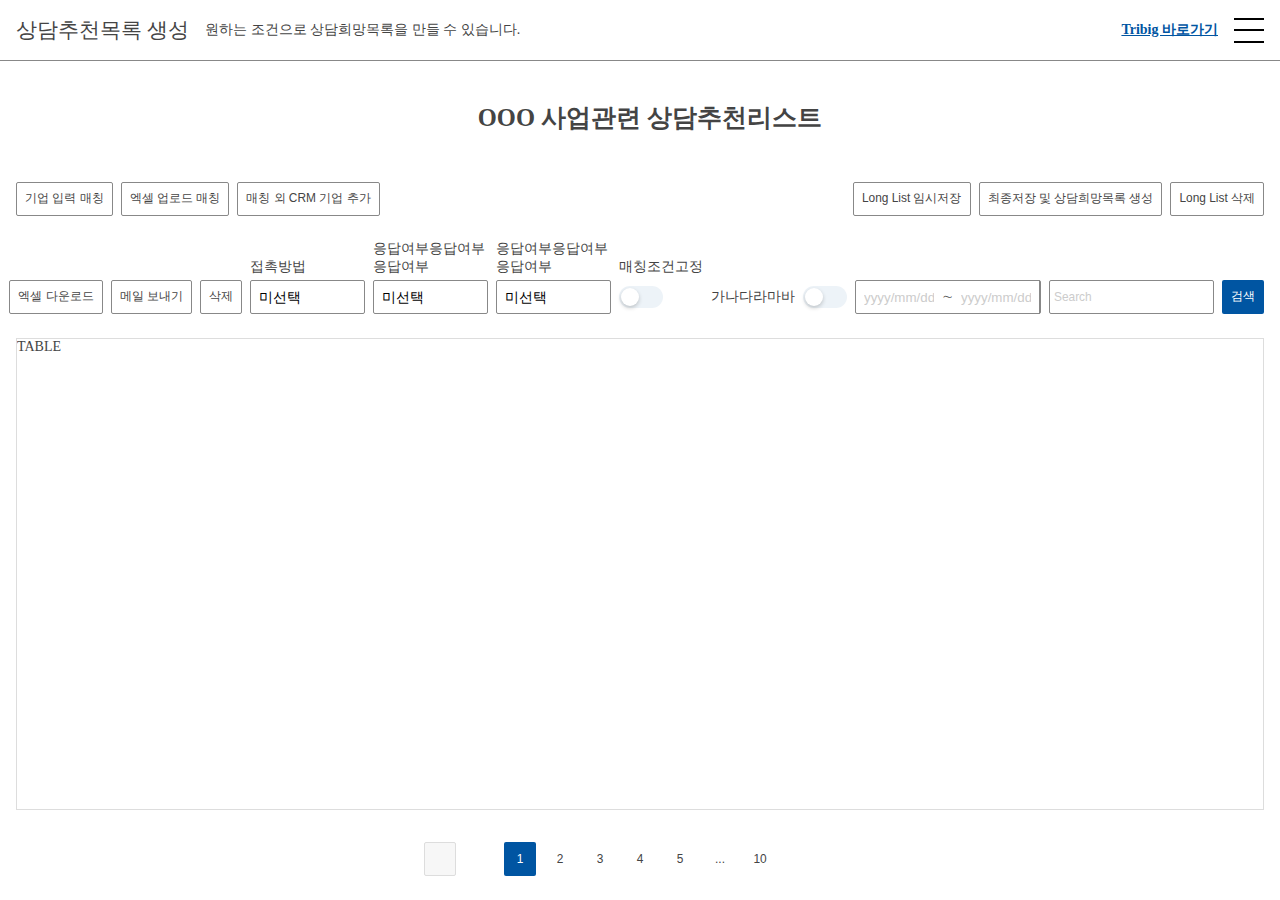
==== src/pages/recommendation.html @ c1751b04 "feat: burger 메뉴 추가" ====
<!DOCTYPE html>
<html lang="ko">

<head>
    <meta charset="UTF-8">
    <meta http-equiv="X-UA-Compatible" content="IE=edge">
    <meta name="viewport" content="width=device-width, initial-scale=1.0">
    <title>recommendation</title>
    <link rel="stylesheet" href="../css/index.css">
    <!-- <link rel="stylesheet" href="../css/button.css">
    <link rel="stylesheet" href="../css/checkbox.css">
    <link rel="stylesheet" href="../css/combobox.css">
    <link rel="stylesheet" href="../css/common.css">
    <link rel="stylesheet" href="../css/date-picker.css">
    <link rel="stylesheet" href="../css/editor.css">
    <link rel="stylesheet" href="../css/floating.css">
    <link rel="stylesheet" href="../css/form.css">
    <link rel="stylesheet" href="../css/inform.css">
    <link rel="stylesheet" href="../css/information.css">
    <link rel="stylesheet" href="../css/input.css">
    <link rel="stylesheet" href="../css/loader-spinner.css">
    <link rel="stylesheet" href="../css/mail.css">
    <link rel="stylesheet" href="../css/modal.css">
    <link rel="stylesheet" href="../css/pagenation.css">
    <link rel="stylesheet" href="../css/select.css">
    <link rel="stylesheet" href="../css/table.css">
    <link rel="stylesheet" href="../css/tag.css">
    <link rel="stylesheet" href="../css/title.css">
    <link rel="stylesheet" href="../css/toogle.css">   -->
</head>

<body>
    <div class="floating-wrap vertical">
        <div class="floating-group vertical">
            <div class="floating">
                <button class="button button--link button--icon button--icon-only">
                    <img src="../img/translate.svg" alt="">
                </button>
            </div>
            <div class="floating">
                <button class="button button--normal button--icon button--icon-only">
                    <img src="../img/translate-02.svg" alt="">
                </button>
            </div>
            <!-- <div class="floating">
                <button class="button button--link">
                    <span class="button__text">Eng</span>
                </button>
            </div>                                       -->
        </div>
        <div class="floating-group vertical">
            <div class="floating">
                <button class="button button--primary button--icon button--icon-only">
                    <img src="../img/chevron-up-w.svg" alt="">
                </button>
            </div>
            <div class="floating">
                <button class="button button--normal button--icon button--icon-only">
                    <img src="../img/chevron-down.svg" alt="">
                </button>
            </div>
        </div>
    </div>
    <div class=" main vertical overflow-y">
        <div class="title horizontal--between">
            <div class="horizontal--start">
                <span class="title__text">상담추천목록 생성</span>
                <span class="title__subtext">원하는 조건으로 상담희망목록을 만들 수 있습니다.</span>    
            </div>        
            <div class="horizontal--start">
                <a href="http://www.kotra.or.kr" class="important">Tribig 바로가기</a>
                <div class="burger-wrap">
                    <!-- burger-menu에 burger-menu--active클래스 추가시 활성화 -->
                    <div class="burger">
                        <span></span>
                        <span></span>
                        <span></span>
                    </div>
                    <div class="burger-menu vertical overflow-y">
                        <ul class="burger-menu__list vertical">
                            <li class="burger-menu__item">
                                <button class="button button--link burger-menu__button">매칭 작업 생성</button>
                            </li>
                            <li class="burger-menu__item">
                                <button class="button button--link burger-menu__button">상담추천목록</button>
                            </li>
                            <li class="burger-menu__item">
                                <button class="button button--link burger-menu__button">상담추천목록관리</button>
                            </li>
                            <li class="burger-menu__item">
                                <button class="button button--link burger-menu__button">상담추천목록관리상담추천목록관리상담추천목록관리</button>
                            </li>                       
                        </ul>
                    </div>
                </div>
            </div>            
        </div>
        <div class="body vertical overflow-y">
            <div class="body-contents">
                <div class="horizontal--center">
                    <span class="body__title">OOO 사업관련 상담추천리스트</span>
                    <button class="button button--link button--icon button--icon-only">
                        <img src="../img/pen.svg" alt="">
                    </button>
                </div>
                <!-- <div class="horizontal--center" style="display: flex;">
                    <input type="text" class="input body__title--edit">
                    <button class="button button--link button--icon button--icon-only">
                        <img src="../img/checkmark.svg" alt="">
                    </button>
                </div>          -->
            </div>
            <div class="body-contents">
                <div class="horizontal--between">
                    <div class="horizontal--start">
                        <button class="button button--normal">기업 입력 매칭</button>
                        <button class="button button--normal">엑셀 업로드 매칭</button>
                        <button class="button button--normal">매칭 외 CRM 기업 추가</button>
                    </div>
                    <div class="horizontal--start">
                        <button class="button button--normal">Long List 임시저장</button>
                        <button class="button button--normal">최종저장 및 상담희망목록 생성</button>
                        <button class="button button--normal">Long List 삭제</button>
                    </div>
                </div>
            </div>
            <div class="body-contents">
                <div class="horizontal--end">
                    <button class="button button--normal">엑셀 다운로드</button>
                    <button class="button button--normal">메일 보내기</button>
                    <button class="button button--normal">삭제</button>
                    <div class="select-wrap vertical">
                        <span class="select__title">접촉방법</span>
                        <select name="미선택" id="미선택" class="">
                            <option value="미선택" selected>미선택</option>
                            <option value="가나다">가나다</option>
                            <option value="가나다라마바">가나다라마바가나다라마바가나다라마바</option>
                        </select>
                    </div>
                    <div class="select-wrap vertical">
                        <span class="select__title">응답여부응답여부응답여부</span>
                        <select name="미선택" id="미선택" class="">
                            <option value="미선택" selected>미선택</option>
                            <option value="가나다">가나다</option>
                            <option value="가나다라마바">가나다라마바</option>
                        </select>
                    </div>
                    <div class="select-wrap vertical">
                        <span class="select__title">응답여부응답여부응답여부</span>
                        <select name="미선택" id="미선택" class="">
                            <option value="미선택" selected>미선택</option>
                            <option value="가나다">가나다</option>
                            <option value="가나다라마바">가나다라마바</option>
                        </select>
                    </div>
                    <div class="toogle-wrap vertical">
                        <span class="toogle-title">매칭조건고정</span>
                        <div class="toogle">
                            <input type="checkbox" id="toogleBtn-02">
                            <label for="toogleBtn-02" class="toogle-switch"></label>
                        </div>
                    </div>
                    <div class="toogle-wrap horizontal--start">
                        <span class="toogle-title">가나다라마바</span>
                        <div class="toogle">
                            <input type="checkbox" id="toogleBtn">
                            <label for="toogleBtn" class="toogle-switch"></label>
                        </div>
                    </div>
                    <div class="date-picker-wrap">
                        <div class="date-picker-selector horizontal--start">
                            <input type="text" class="date-picker-selector__input" placeholder="yyyy/mm/dd" autocomplete="off">
                            <div class="date-picker-selector__separator">
                                <span>&sim;</span>
                            </div>
                            <input type="text" class="date-picker-selector__input" placeholder="yyyy/mm/dd" autocomplete="off">
                            <button class="button button--link button--icon button--icon-only date-picker-selector__button">
                                <img src="../img/calendar.svg" alt="">
                            </button>
                        </div>
                    </div>
                    <input type="text" placeholder="Search" class="input text-input__search" style="flex-grow: 1;">
                    <button class="button button--normal button--primary">검색</button>
                </div>
            </div>
            <div class="body-contents vertical overflow-y h-100">
                <!-- table영역에 스크롤 생성이 필요할 경우 상위 tag에 height 삽입 필수 -->
                <!-- table (ag-grid) 삽입 영역, 테이블이 길어질 경우 자동으로 스크롤 생성 -->
                <div class="table-container vertical overflow-y">
                    TABLE
                </div>
            </div>
            <div class="body-contents">
                <div class="pagenation">
                    <div class="horizontal--center">
                        <!-- button 태그에 button--selected 클래스 추가시 활성화 상태 -->
                        <button class="button button--link button--icon button--icon-only" disabled>
                            <img src="../img/chevron-double-left-medium.svg" alt="">
                        </button>
                        <button class="button button--link button--icon button--icon-only">
                            <img src="../img/chevron-left-medium.svg" alt="">
                        </button>
                        <button class="button button--link button--selected">1</button>
                        <button class="button button--link">2</button>
                        <button class="button button--link">3</button>
                        <button class="button button--link">4</button>
                        <button class="button button--link">5</button>
                        <button class="button button--link">...</button>
                        <button class="button button--link">10</button>
                        <button class="button button--link button--icon button--icon-only">
                            <img src="../img/chevron-right-medium.svg" alt="">
                        </button>
                        <button class="button button--link button--icon button--icon-only">
                            <img src="../img/chevron-double-right-medium.svg" alt="">
                        </button>
                    </div>
                </div>
            </div>
        </div>
    </div>
</body>

</html>
---- src/css/index.css ----
@charset "UTF-8";
@-webkit-keyframes fade {
  from {
    opacity: 1;
  }
  to {
    opacity: 0;
  }
}
@keyframes fade {
  from {
    opacity: 1;
  }
  to {
    opacity: 0;
  }
}

html, body, main, div, span, ul, li, form, label, input, button, img, a {
  margin: 0;
  padding: 0;
  -webkit-box-sizing: border-box;
          box-sizing: border-box;
  color: #444;
}

ul, li, ol {
  list-style: none;
}

a {
  text-decoration: underline;
}

a:link {
  color: #333;
}

a:visited {
  color: #888;
}

a:hover {
  color: #0055a2;
}

a:active {
  color: #0055a2;
  font-weight: 600;
}

html {
  font-size: 14px;
}

html, body {
  height: 100%;
  overflow-y: hidden;
}

body {
  position: relative;
}

.main {
  width: 1280px;
  height: 100%;
  margin: 0 auto;
  overflow-y: hidden;
}

span {
  display: block;
}

svg {
  width: 100%;
}

.body {
  padding: 16px;
  height: 100%;
}

.body-contents + .body-contents {
  margin-top: 24px;
}

.body-contents .body-contents__item + .body-contents__item {
  margin-top: 24px;
}

.horizontal--start {
  display: -webkit-box;
  display: -ms-flexbox;
  display: flex;
  -webkit-box-pack: start;
      -ms-flex-pack: start;
          justify-content: flex-start;
  -webkit-box-align: center;
      -ms-flex-align: center;
          align-items: center;
}

.horizontal--start > * {
  margin-right: 8px;
}

.horizontal--start > *:nth-last-child(1) {
  margin-right: 0;
}

.horizontal--between {
  display: -webkit-box;
  display: -ms-flexbox;
  display: flex;
  -webkit-box-pack: justify;
      -ms-flex-pack: justify;
          justify-content: space-between;
  -webkit-box-align: center;
      -ms-flex-align: center;
          align-items: center;
}

.horizontal--between > * {
  margin-right: 8px;
}

.horizontal--between > *:nth-last-child(1) {
  margin-right: 0;
}

.horizontal--end {
  display: -webkit-box;
  display: -ms-flexbox;
  display: flex;
  -webkit-box-pack: end;
      -ms-flex-pack: end;
          justify-content: flex-end;
  -webkit-box-align: end;
      -ms-flex-align: end;
          align-items: flex-end;
}

.horizontal--end > * {
  margin-right: 8px;
}

.horizontal--end > *:nth-last-child(1) {
  margin-right: 0;
}

.horizontal--center {
  display: -webkit-box;
  display: -ms-flexbox;
  display: flex;
  -webkit-box-pack: center;
      -ms-flex-pack: center;
          justify-content: center;
  -webkit-box-align: center;
      -ms-flex-align: center;
          align-items: center;
}

.horizontal--center > * {
  margin-right: 8px;
}

.horizontal--center > *:nth-last-child(1) {
  margin-right: 0;
}

.vertical {
  display: -webkit-box;
  display: -ms-flexbox;
  display: flex;
  -webkit-box-orient: vertical;
  -webkit-box-direction: normal;
      -ms-flex-direction: column;
          flex-direction: column;
}

.overflow-y {
  overflow-y: hidden;
}

.w-100 {
  width: 100% !important;
}

.w-75 {
  width: 75% !important;
  margin: 0 auto;
}

.w-50 {
  width: 50% !important;
}

.w-25 {
  width: 25% !important;
}

.w-100px {
  width: 100px !important;
}

.h-100 {
  height: 100%;
}

.esencial::before {
  content: '';
  display: block;
  position: absolute;
  top: 4px;
  left: -4px;
  width: 4px;
  height: 4px;
  border-radius: 2px;
  background-color: #eb2f2f;
}

.important {
  color: #0055a2 !important;
  font-weight: 600;
}

@keyframes fade {
  from {
    opacity: 1;
  }
  to {
    opacity: 0;
  }
}

.burger-wrap {
  position: relative;
  padding-left: 8px;
}

.burger {
  width: 30px;
  height: 25px;
  display: -webkit-box;
  display: -ms-flexbox;
  display: flex;
  -webkit-box-orient: vertical;
  -webkit-box-direction: normal;
      -ms-flex-direction: column;
          flex-direction: column;
  -webkit-box-pack: justify;
      -ms-flex-pack: justify;
          justify-content: space-between;
  -webkit-box-align: center;
      -ms-flex-align: center;
          align-items: center;
  cursor: pointer;
}

.burger span {
  width: 100%;
  height: 2px;
  background-color: #000000;
  -webkit-transition: 0.3s;
  transition: 0.3s;
}

.burger:hover {
  opacity: 0.5;
}

.burger-menu {
  position: absolute;
  top: 30px;
  right: 15px;
  width: 150px;
  border: 1px solid #888888;
  background-color: #ffffff;
  border-radius: 2px;
  display: none;
  z-index: 9;
  overflow-y: auto;
  max-height: 200px;
}

.burger-menu.burger-menu--active {
  display: block;
}

.burger-menu__button {
  width: 100%;
  text-align: left;
  overflow-x: hidden;
  text-overflow: ellipsis;
}

.burger-menu__button:hover {
  background-color: rgba(239, 239, 239, 0.5);
  font-weight: 600;
}

.burger-menu__button:active {
  color: #0055a2;
}

@keyframes fade {
  from {
    opacity: 1;
  }
  to {
    opacity: 0;
  }
}

.button {
  border-radius: 2px;
  cursor: pointer;
  -webkit-transition: 0.3s;
  transition: 0.3s;
  padding: 8px;
  font-size: 0.85rem;
  font-weight: normal;
  height: 34px;
  white-space: nowrap;
}

.button--normal {
  background-color: #ffffff;
  border: 1px solid #888888;
}

.button--normal:hover {
  background-color: rgba(239, 239, 239, 0.7);
}

.button--normal:active {
  background-color: #ffffff;
}

.button--primary {
  background-color: #0055a2;
  border: 1px solid transparent;
  color: #fff;
}

.button--primary:hover {
  background-color: rgba(0, 85, 162, 0.8);
}

.button--primary:active {
  background-color: #0055a2;
}

.button--link {
  border: none;
  background-color: transparent;
}

.button--link:hover img {
  opacity: 0.7;
}

.button--link:active img {
  opacity: 0.5;
}

.button__text {
  font-size: 1rem;
  font-weight: normal;
}

.button--icon .button__text {
  padding-right: 8px;
}

.button--icon {
  padding: 0;
  display: -webkit-box;
  display: -ms-flexbox;
  display: flex;
  -webkit-box-pack: center;
      -ms-flex-pack: center;
          justify-content: center;
  -webkit-box-align: center;
      -ms-flex-align: center;
          align-items: center;
}

.button--icon img {
  vertical-align: middle;
}

.button--icon.button--lg {
  padding: 8px;
  height: auto;
}

.button--icon-only img {
  width: 75%;
}

button:disabled {
  background-color: rgba(239, 239, 239, 0.5);
  border: 1px solid #dddddd;
}

button:disabled:disabled, button:disabled:disabled:hover, button:disabled:disabled:focus {
  background-color: rgba(239, 239, 239, 0.5);
  cursor: not-allowed;
}

button:disabled:disabled img, button:disabled:disabled:hover img, button:disabled:disabled:focus img {
  opacity: 0.2;
}

button:disabled .select-selector__title {
  color: #ccc;
}

button:disabled img {
  opacity: 0.2;
}

@keyframes fade {
  from {
    opacity: 1;
  }
  to {
    opacity: 0;
  }
}

.checkbox {
  width: 100%;
}

.checkbox label {
  cursor: pointer;
  -webkit-box-flex: 1;
      -ms-flex-positive: 1;
          flex-grow: 1;
  overflow-x: hidden;
  text-overflow: ellipsis;
  white-space: nowrap;
}

.checkbox input[type=checkbox]:checked + label {
  color: #0055a2;
  font-weight: 600;
}

@keyframes fade {
  from {
    opacity: 1;
  }
  to {
    opacity: 0;
  }
}

.combo-wrap {
  min-width: -webkit-fit-content;
  min-width: -moz-fit-content;
  min-width: fit-content;
  overflow-y: visible;
  width: 100%;
}

.combo {
  position: relative;
  min-width: -webkit-fit-content;
  min-width: -moz-fit-content;
  min-width: fit-content;
  width: 100%;
}

.combo__text {
  padding-bottom: 4px;
  font-size: 1rem;
  font-weight: normal;
  min-width: -webkit-fit-content;
  min-width: -moz-fit-content;
  min-width: fit-content;
}

.combo-container {
  display: none;
  overflow-y: auto;
  z-index: 1000;
  position: absolute;
  height: 200px;
  background-color: #ffffff;
  border: 1px solid #dddddd;
  -webkit-box-shadow: 0 2px 4px 0 rgba(0, 0, 0, 0.1);
          box-shadow: 0 2px 4px 0 rgba(0, 0, 0, 0.1);
}

.combo-container.combo-container--active {
  display: block;
}

.combo-container__item {
  padding: 8px;
  font-size: 0.85rem;
  font-weight: normal;
  width: 100%;
  overflow: hidden;
  text-overflow: ellipsis;
  white-space: nowrap;
  cursor: pointer;
}

.combo-container__item:hover {
  background-color: rgba(239, 239, 239, 0.5);
}

.combo-container__item:active {
  color: #0055a2;
}

.combo-container__item.combo-container__item--selected {
  color: #0055a2;
  font-weight: 500;
}

.combo-wrap--disabled {
  opacity: 0.5;
}

@keyframes fade {
  from {
    opacity: 1;
  }
  to {
    opacity: 0;
  }
}

.date-picker-selector {
  border: 1px solid #888888;
  border-radius: 2px;
  height: 34px;
  padding-left: 8px;
}

.date-picker-selector__input {
  border: none;
  height: 32px;
  width: 70px;
}

.date-picker-selector__button {
  border-left: 1px solid #888888;
  border-radius: 0;
}

@keyframes fade {
  from {
    opacity: 1;
  }
  to {
    opacity: 0;
  }
}

.editor {
  -webkit-box-flex: 1;
      -ms-flex-positive: 1;
          flex-grow: 1;
  height: 100%;
  border: 1px solid #dddddd;
}

@keyframes fade {
  from {
    opacity: 1;
  }
  to {
    opacity: 0;
  }
}

.floating-wrap {
  position: fixed;
  top: 50%;
  left: 50%;
  -webkit-transform: translate(656px, -50%);
          transform: translate(656px, -50%);
  -webkit-box-align: center;
      -ms-flex-align: center;
          align-items: center;
  z-index: 99;
}

.floating-wrap button {
  -webkit-box-shadow: 0 2px 4px 0 rgba(0, 0, 0, 0.2);
          box-shadow: 0 2px 4px 0 rgba(0, 0, 0, 0.2);
}

.floating-group {
  -webkit-box-align: center;
      -ms-flex-align: center;
          align-items: center;
}

.floating-group + .floating-group {
  padding-top: 16px;
}

.floating + .floating {
  margin-top: 4px;
}

@keyframes fade {
  from {
    opacity: 1;
  }
  to {
    opacity: 0;
  }
}

form .form__item {
  margin-bottom: 24px;
  position: relative;
}

form:nth-last-child(1) {
  margin-bottom: 0;
}

form.vertical > * {
  margin-bottom: 24px;
}

form.vertical > *:nth-last-child(1) {
  margin-bottom: 0;
}

@keyframes fade {
  from {
    opacity: 1;
  }
  to {
    opacity: 0;
  }
}

.inform {
  background-color: #edf3f8;
  padding: 36px;
}

.inform > * {
  margin-bottom: 24px;
}

.inform > *:nth-last-child(1) {
  margin: 0;
}

.inform__text {
  font-size: 1.25rem;
  font-weight: normal;
  padding: 4px;
  text-align: center;
}

.inform__list {
  display: block;
  margin: 0 auto;
}

.inform__item {
  font-size: 1rem;
  font-weight: normal;
  padding: 4px;
  padding-left: 16px;
  position: relative;
}

.inform__item::before {
  content: '';
  display: block;
  background-color: rgba(0, 0, 0, 0.8);
  width: 4px;
  height: 4px;
  border-radius: 2px;
  position: absolute;
  top: 50%;
  left: 0;
  -webkit-transform: translateY(-4px);
          transform: translateY(-4px);
}

@keyframes fade {
  from {
    opacity: 1;
  }
  to {
    opacity: 0;
  }
}

.information-title {
  padding: 16px;
  margin-bottom: 8px;
  border: 1px solid #dddddd;
  height: 50px !important;
  width: 100%;
}

.information-title__text {
  font-size: 1rem;
  font-weight: normal;
}

.information-title__button {
  display: none;
}

.information-title__button.information-title__button--active {
  display: block;
}

.information-container {
  display: none;
}

.information-container.information-container--open {
  display: block;
}

.information-container thead th {
  width: -webkit-fit-content;
  width: -moz-fit-content;
  width: fit-content;
}

.information-container-menu {
  margin-bottom: 8px;
}

.information-container-menu span {
  font-size: 0.85rem;
  font-weight: normal;
}

@keyframes fade {
  from {
    opacity: 1;
  }
  to {
    opacity: 0;
  }
}

.input-wrap {
  width: 100%;
  margin-right: 36px;
}

.input-wrap::nth-last-of-type(1) {
  margin-right: 0;
}

.text-input__label {
  margin-right: 16px;
  font-size: 0.85rem;
  font-weight: normal;
  min-width: -webkit-fit-content;
  min-width: -moz-fit-content;
  min-width: fit-content;
}

.text-input__title {
  margin-right: 8px;
  font-size: 1rem;
  font-weight: normal;
  min-width: -webkit-fit-content;
  min-width: -moz-fit-content;
  min-width: fit-content;
  white-space: nowrap;
}

.input {
  padding: 4px;
  font-size: 0.85rem;
  font-weight: normal;
  border: 1px solid #888888;
  border-radius: 2px;
  height: 34px;
}

.input:hover {
  border: 1px solid #555555;
}

.input:focus {
  outline: 1px solid #dddddd;
}

.search-container {
  position: relative;
}

.text-input__clear-button {
  bottom: 0;
  right: 32px;
  margin: 0;
}

.text-input_search {
  margin-right: 0;
}

.text-input__search-icon {
  position: absolute;
  bottom: 0;
  right: 0;
}

.text-input__search-icon img {
  width: 75%;
}

.text-input__search-button {
  position: absolute;
  bottom: 0;
  right: 0;
  border-left: 1px solid #888888;
  margin: 0;
}

input[type=tel],
input[type=number],
input[type=email] {
  -webkit-box-flex: 1;
      -ms-flex-positive: 1;
          flex-grow: 1;
}

.modal input[type=text] {
  -webkit-box-flex: 1;
      -ms-flex-positive: 1;
          flex-grow: 1;
}

input[type=radio] {
  width: auto;
}

input[type=file] {
  background: transparent;
  display: none;
}

input::-webkit-input-placeholder {
  color: #ccc;
}

input:-ms-input-placeholder {
  color: #ccc;
}

input::-ms-input-placeholder {
  color: #ccc;
}

input::placeholder {
  color: #ccc;
}

input:disabled {
  background-color: rgba(239, 239, 239, 0.5);
  border: 1px solid #dddddd;
}

input:disabled:disabled, input:disabled:disabled:hover, input:disabled:disabled:focus {
  border: 1px solid #dddddd;
  background-color: rgba(239, 239, 239, 0.5);
  cursor: not-allowed;
}

input:disabled + .text-input__search-icon,
input:disabled + .text-input__search-button {
  opacity: 0.2;
}

input:-moz-read-only {
  background: rgba(0, 0, 0, 0.025);
}

input:read-only {
  background: rgba(0, 0, 0, 0.025);
}

.attachment {
  border: none;
}

.attachment__text {
  margin-bottom: 4px;
  font-size: 1rem;
  font-weight: normal;
}

.attachment-container {
  width: 100%;
  padding: 16px;
  border: 1px solid #888888;
  border-radius: 2px;
}

.attachment-alert {
  margin-top: 4px;
}

.attachment-alert__icon {
  width: 20px;
}

.attachment-alert__icon img {
  width: 100%;
}

.attachment-alert__text {
  color: #eb2f2f;
  font-size: 0.85rem;
  font-weight: normal;
}

.attechment-file {
  -webkit-box-flex: 1;
      -ms-flex-positive: 1;
          flex-grow: 1;
}

.horizontal--input input {
  width: 100%;
}

@keyframes fade {
  from {
    opacity: 1;
  }
  to {
    opacity: 0;
  }
}

.loader-spinner-wrap {
  background-color: rgba(255, 255, 255, 0.4);
  width: 100%;
  height: 100%;
  position: absolute;
  top: 0;
  left: 0;
  z-index: 9999;
}

.loader-spinner {
  width: 80px;
  height: 80px;
  position: absolute;
  top: 50%;
  left: 50%;
  -webkit-transform: translate(-50%, -50%);
          transform: translate(-50%, -50%);
}

.loader-spinner__spoke {
  display: block;
  position: absolute;
  width: 6px;
  height: 18px;
  background: #888888;
  border-radius: 3px;
  -webkit-transform-origin: left top;
          transform-origin: left top;
  opacity: 0;
  -webkit-animation: fade 0.9s linear infinite;
          animation: fade 0.9s linear infinite;
}

.loader-spinner__spoke:nth-child(1) {
  -webkit-transform: rotate(0deg) translate(-50%, 100%);
          transform: rotate(0deg) translate(-50%, 100%);
}

.loader-spinner__spoke:nth-child(2) {
  -webkit-transform: rotate(30deg) translate(-50%, 100%);
          transform: rotate(30deg) translate(-50%, 100%);
}

.loader-spinner__spoke:nth-child(3) {
  -webkit-transform: rotate(60deg) translate(-50%, 100%);
          transform: rotate(60deg) translate(-50%, 100%);
}

.loader-spinner__spoke:nth-child(4) {
  -webkit-transform: rotate(90deg) translate(-50%, 100%);
          transform: rotate(90deg) translate(-50%, 100%);
}

.loader-spinner__spoke:nth-child(5) {
  -webkit-transform: rotate(120deg) translate(-50%, 100%);
          transform: rotate(120deg) translate(-50%, 100%);
}

.loader-spinner__spoke:nth-child(6) {
  -webkit-transform: rotate(150deg) translate(-50%, 100%);
          transform: rotate(150deg) translate(-50%, 100%);
}

.loader-spinner__spoke:nth-child(7) {
  -webkit-transform: rotate(180deg) translate(-50%, 100%);
          transform: rotate(180deg) translate(-50%, 100%);
}

.loader-spinner__spoke:nth-child(8) {
  -webkit-transform: rotate(210deg) translate(-50%, 100%);
          transform: rotate(210deg) translate(-50%, 100%);
}

.loader-spinner__spoke:nth-child(9) {
  -webkit-transform: rotate(240deg) translate(-50%, 100%);
          transform: rotate(240deg) translate(-50%, 100%);
}

.loader-spinner__spoke:nth-child(10) {
  -webkit-transform: rotate(270deg) translate(-50%, 100%);
          transform: rotate(270deg) translate(-50%, 100%);
}

.loader-spinner__spoke:nth-child(11) {
  -webkit-transform: rotate(300deg) translate(-50%, 100%);
          transform: rotate(300deg) translate(-50%, 100%);
}

.loader-spinner__spoke:nth-child(12) {
  -webkit-transform: rotate(330deg) translate(-50%, 100%);
          transform: rotate(330deg) translate(-50%, 100%);
}

.loader-spinner__spoke:nth-child(2) {
  -webkit-animation-delay: 0.04s;
          animation-delay: 0.04s;
}

.loader-spinner__spoke:nth-child(3) {
  -webkit-animation-delay: 0.12s;
          animation-delay: 0.12s;
}

.loader-spinner__spoke:nth-child(4) {
  -webkit-animation-delay: 0.20s;
          animation-delay: 0.20s;
}

.loader-spinner__spoke:nth-child(5) {
  -webkit-animation-delay: 0.28s;
          animation-delay: 0.28s;
}

.loader-spinner__spoke:nth-child(6) {
  -webkit-animation-delay: 0.36s;
          animation-delay: 0.36s;
}

.loader-spinner__spoke:nth-child(7) {
  -webkit-animation-delay: 0.44s;
          animation-delay: 0.44s;
}

.loader-spinner__spoke:nth-child(8) {
  -webkit-animation-delay: 0.52s;
          animation-delay: 0.52s;
}

.loader-spinner__spoke:nth-child(9) {
  -webkit-animation-delay: 0.60s;
          animation-delay: 0.60s;
}

.loader-spinner__spoke:nth-child(10) {
  -webkit-animation-delay: 0.68s;
          animation-delay: 0.68s;
}

.loader-spinner__spoke:nth-child(11) {
  -webkit-animation-delay: 0.76s;
          animation-delay: 0.76s;
}

.loader-spinner__spoke:nth-child(12) {
  -webkit-animation-delay: 0.82s;
          animation-delay: 0.82s;
}

@keyframes fade {
  from {
    opacity: 1;
  }
  to {
    opacity: 0;
  }
}

.modal-container {
  width: 100%;
  height: 100%;
  background-color: rgba(0, 0, 0, 0.5);
  top: 0;
  left: 0;
  z-index: 999;
  display: none;
  position: fixed;
}

.modal-container.modal-container--active {
  display: block;
}

.modal {
  height: -webkit-fit-content;
  height: -moz-fit-content;
  height: fit-content;
  position: absolute;
  top: 50%;
  left: 50%;
  -webkit-transform: translate(-50%, -50%);
          transform: translate(-50%, -50%);
  background-color: #fff;
}

.modal--sm {
  width: 540px;
}

.modal--sm .modal-body {
  padding: 36px;
  height: auto;
}

.modal--sm .modal-body > * {
  margin-bottom: 24px;
}

.modal--lg {
  width: 1080px;
}

.modal--lg .modal-body {
  padding: 24px;
}

.modal--lg .modal-body > * {
  margin-bottom: 24px;
}

.modal--xl {
  width: 1200px;
}

.modal--xl .modal-body {
  padding: 24px;
}

.modal--xl .modal-body > * {
  margin-bottom: 24px;
}

.modal-head {
  width: 100%;
  border-bottom: 1px solid #dddddd;
  -webkit-box-align: center;
      -ms-flex-align: center;
          align-items: center;
  padding: 8px;
}

.modal-head__title {
  font-size: 1rem;
  font-weight: normal;
}

.modal-body {
  height: 660px;
  overflow-y: auto;
}

.modal-body > *:nth-last-child(1) {
  margin-bottom: 0;
}

.modal-body__title {
  font-size: 1.5rem;
  font-weight: 500;
  font-weight: 500;
}

.modal-body__subtext {
  font-size: 1rem;
  font-weight: normal;
}

.modal-foot {
  background-color: #edf3f8;
  padding: 8px;
}

@media screen and (-ms-high-contrast: active), (-ms-high-contrast: none) {
  .modal-body::after {
    content: '';
    display: block;
    padding-bottom: 24px;
  }
}

@keyframes fade {
  from {
    opacity: 1;
  }
  to {
    opacity: 0;
  }
}

.pagenation {
  width: 100%;
  padding: 8px;
}

.pagenation button {
  width: 32px;
  -webkit-box-pack: center;
      -ms-flex-pack: center;
          justify-content: center;
  -webkit-box-align: center;
      -ms-flex-align: center;
          align-items: center;
}

.pagenation button:hover {
  background-color: rgba(0, 85, 162, 0.1);
}

.pagenation button:hover img {
  opacity: 1;
}

.pagenation button:active {
  background-color: #ffffff;
}

.pagenation button.button--selected {
  background-color: #0055a2;
  color: #fff;
}

@keyframes fade {
  from {
    opacity: 1;
  }
  to {
    opacity: 0;
  }
}

.select-wrap {
  overflow-y: visible;
  width: 115px;
}

.select__title {
  padding-bottom: 4px;
  font-size: 1rem;
  font-weight: normal;
  min-width: -webkit-fit-content;
  min-width: -moz-fit-content;
  min-width: fit-content;
  white-space: nowrap;
}

.horizontal--end .select__title {
  white-space: pre-line;
}

select {
  height: 34px;
  padding: 8px;
  padding-right: 36px;
  font-size: 1rem;
  font-weight: normal;
  border-radius: 2px;
  -webkit-appearance: none;
     -moz-appearance: none;
          appearance: none;
  background: url("../img/chevron-down-medium.svg") no-repeat right 0 center;
  border: 1px solid #888888;
}

select::-ms-expand {
  display: none;
  /* 화살표 없애기 for IE10, 11*/
}

select:disabled {
  background: url("../img/chevron-down-medium.svg") no-repeat right 0 center;
}

/*


.select-selector{
    cursor: pointer;
    border-radius: 2px;
    transition: 0.3s;
    @include padding--xs;
    @include font--sm;
    position: relative;
    &:focus{
        outline: $primary;
    }    
}

.select-container{
    position: absolute;
    bottom: 0;
}

*/
.select__title {
  padding-bottom: 4px;
  font-size: 1rem;
  font-weight: normal;
  min-width: -webkit-fit-content;
  min-width: -moz-fit-content;
  min-width: fit-content;
}

.horizontal--start .select__title {
  padding: 0;
}

.select-selector__button {
  display: -webkit-box;
  display: -ms-flexbox;
  display: flex;
  -webkit-box-pack: justify;
      -ms-flex-pack: justify;
          justify-content: space-between;
  -webkit-box-align: center;
      -ms-flex-align: center;
          align-items: center;
  background-color: transparent;
  border-radius: 2px;
  cursor: pointer;
  -webkit-transition: 0.3s;
  transition: 0.3s;
  padding-left: 8px;
  font-size: 0.85rem;
  font-weight: normal;
  display: flex;
  justify-content: space-between;
  align-items: center;
  min-width: 100%;
}

.select-selector__title {
  padding-right: 8px;
}

.select-container {
  background-color: #ffffff;
  position: absolute;
  top: calc(100% + 2px);
  left: 0;
  border: 1px solid #dddddd;
  min-width: 100%;
  display: none;
  -webkit-box-shadow: 0 2px 4px 0 rgba(0, 0, 0, 0.1);
          box-shadow: 0 2px 4px 0 rgba(0, 0, 0, 0.1);
  z-index: 1;
}

.select-container.select-container--active {
  display: block;
}

.select-container__list {
  min-width: 100%;
  width: -webkit-max-content;
  width: -moz-max-content;
  width: max-content;
}

.select-container__item {
  cursor: pointer;
  width: 100%;
  padding: 8px;
  font-size: 0.85rem;
  font-weight: normal;
}

.select-container__item:hover {
  background-color: rgba(239, 239, 239, 0.5);
}

.select-wrap--disabled {
  opacity: 0.5;
}

.modal-body-contents .vertical .select-wrap {
  margin-right: 36px;
}

.modal-body-contents .vertical .select-wrap:nth-last-child(1) {
  margin-right: 0;
}

@keyframes fade {
  from {
    opacity: 1;
  }
  to {
    opacity: 0;
  }
}

.modal-table {
  height: 100%;
  overflow-y: hidden;
}

.modal-table.modal-table--visible {
  overflow-y: visible;
  position: relative;
}

.table-wrap {
  width: 100%;
  -webkit-box-align: start;
      -ms-flex-align: start;
          align-items: flex-start;
}

.table-top {
  margin-bottom: 8px;
}

.table-top__text {
  font-size: 1rem;
  font-weight: normal;
}

.table-container,
.table-container--vertical {
  height: 100%;
  overflow-y: hidden;
  border: 1px solid #dddddd;
}

.table-head {
  border-bottom: 1px solid #dddddd;
}

.table-head th:nth-of-type(1n),
.table-head th:nth-of-type(2n) {
  width: 445px;
}

.table-head th:nth-of-type(3n) {
  width: 140px;
}

.table-body {
  height: 100%;
  overflow-y: auto;
}

.table-body td:nth-of-type(1n),
.table-body td:nth-of-type(2n) {
  width: 445px;
}

.table-body td:nth-of-type(3n) {
  width: 140px;
}

.table {
  width: 100%;
  border-spacing: 0;
}

th {
  padding: 8px;
  background-color: #edf3f8;
  white-space: nowrap;
  position: relative;
  font-weight: 500;
}

tbody {
  height: 100%;
  overflow-y: auto;
  display: table-row-group;
}

tbody td {
  padding: 8px;
}

tbody > *:nth-child(2n) {
  background-color: rgba(119, 132, 144, 0.03);
}

.table-container th::after {
  content: "";
  display: block;
  position: absolute;
  height: 15px;
  width: 2px;
  background: #dddddd;
  top: 50%;
  right: 0;
  -webkit-transform: translateY(-50%);
          transform: translateY(-50%);
}

.table-container th:nth-last-of-type(1)::after {
  display: none;
}

.table-container td {
  text-align: center;
}

.table-container--vertical th {
  width: 17%;
  text-align: left;
}

.table-container--leftwidth {
  width: 22%;
}

.table-container--rightwidth {
  width: 78%;
}

@keyframes fade {
  from {
    opacity: 1;
  }
  to {
    opacity: 0;
  }
}

.tag {
  width: 100%;
  border: 1px solid #dddddd;
  padding: 8px;
  padding-right: 36px;
  position: relative;
}

.tag-wrap {
  -ms-flex-wrap: wrap;
      flex-wrap: wrap;
}

.tag__button {
  background-color: #edf3f8;
  border: 1px solid transparent;
  display: -webkit-box;
  display: -ms-flexbox;
  display: flex;
  -webkit-box-pack: justify;
      -ms-flex-pack: justify;
          justify-content: space-between;
  -webkit-box-align: center;
      -ms-flex-align: center;
          align-items: center;
  align-items: center;
  margin-top: 8px;
  margin-bottom: 8px;
}

.tag__button:hover {
  background-color: rgba(237, 243, 248, 0.6);
}

.tag__button:active {
  background-color: #edf3f8;
}

.tag__text {
  margin-right: 8px;
  margin-left: 8px;
  font-size: 1rem;
  font-weight: normal;
}

.tag-combo__button {
  position: absolute;
  right: 0;
  bottom: 0;
}

.tag-combo-container {
  background-color: #ffffff;
  position: absolute;
  top: calc(100% + 2px);
  left: 0;
  border: 1px solid #dddddd;
  width: 100%;
  display: none;
  -webkit-box-shadow: 0 2px 4px 0 rgba(0, 0, 0, 0.1);
          box-shadow: 0 2px 4px 0 rgba(0, 0, 0, 0.1);
  z-index: 1;
  overflow-y: auto;
  height: 150px;
}

.tag-combo-container.tag-combo-container--active {
  display: block;
}

.tag-combo-container__list {
  min-width: 100%;
  width: -webkit-max-content;
  width: -moz-max-content;
  width: max-content;
}

.tag-combo-container__item {
  cursor: pointer;
  width: 100%;
  padding: 8px;
  font-size: 0.85rem;
  font-weight: normal;
}

.tag-combo-container__item:hover {
  background-color: rgba(239, 239, 239, 0.5);
}

.tag-combo-container__item:active {
  color: #0055a2;
}

.tag-combo-container__item.tag-combo-container__item--selected {
  color: #0055a2;
  font-weight: 500;
}

@keyframes fade {
  from {
    opacity: 1;
  }
  to {
    opacity: 0;
  }
}

.title {
  margin: 0 auto;
  border-bottom: 1px solid #888888;
  padding: 16px;
  width: 100%;
}

.title__text {
  font-size: 1.5rem;
  font-weight: 500;
  margin-right: 16px;
}

.title__subtext {
  font-size: 1rem;
  font-weight: normal;
}

.body__title {
  text-align: center;
  font-size: 1.75rem;
  font-weight: 600;
  margin: 24px;
  margin-right: 4px;
}

.body__title--edit {
  -webkit-box-flex: 0;
      -ms-flex-positive: 0;
          flex-grow: 0;
  width: 30%;
}

@keyframes fade {
  from {
    opacity: 1;
  }
  to {
    opacity: 0;
  }
}

.toogle {
  position: relative;
}

.toogle input[type=checkbox] {
  position: absolute;
  top: 0;
  left: 0;
  opacity: 0;
}

.toogle .toogle-switch {
  position: relative;
  width: 44px;
  height: 22px;
  border-radius: 11px;
  background-color: #edf3f8;
  display: block;
  -webkit-transition: .3s;
  transition: .3s;
  cursor: pointer;
}

.toogle .toogle-switch::before {
  content: '';
  width: 18px;
  height: 18px;
  border-radius: 10px;
  background-color: #ffffff;
  position: absolute;
  left: 2px;
  top: 2px;
  -webkit-transition: .3s;
  transition: .3s;
  -webkit-box-shadow: 0 2px 4px 0 rgba(0, 0, 0, 0.2);
          box-shadow: 0 2px 4px 0 rgba(0, 0, 0, 0.2);
}

.toogle input[type=checkbox]:checked + .toogle-switch {
  background: #0055a2;
  -webkit-transition: .3s;
  transition: .3s;
}

.toogle input[type=checkbox]:checked + .toogle-switch::before {
  left: 24px;
  -webkit-transition: .3s;
  transition: .3s;
  -webkit-box-shadow: 0 2px 4px 0 rgba(0, 0, 0, 0.7);
          box-shadow: 0 2px 4px 0 rgba(0, 0, 0, 0.7);
}

.toogle-wrap .toogle-title {
  line-height: 34px;
  font-size: 1rem;
  font-weight: normal;
  min-width: -webkit-fit-content;
  min-width: -moz-fit-content;
  min-width: fit-content;
  white-space: nowrap;
}

.toogle-wrap.vertical .toogle-title {
  line-height: normal;
  padding-bottom: 4px;
  font-size: 1rem;
  font-weight: normal;
  min-width: -webkit-fit-content;
  min-width: -moz-fit-content;
  min-width: fit-content;
  white-space: nowrap;
}

.toogle-wrap.vertical .toogle {
  padding: 6px 0;
}
/*# sourceMappingURL=index.css.map */
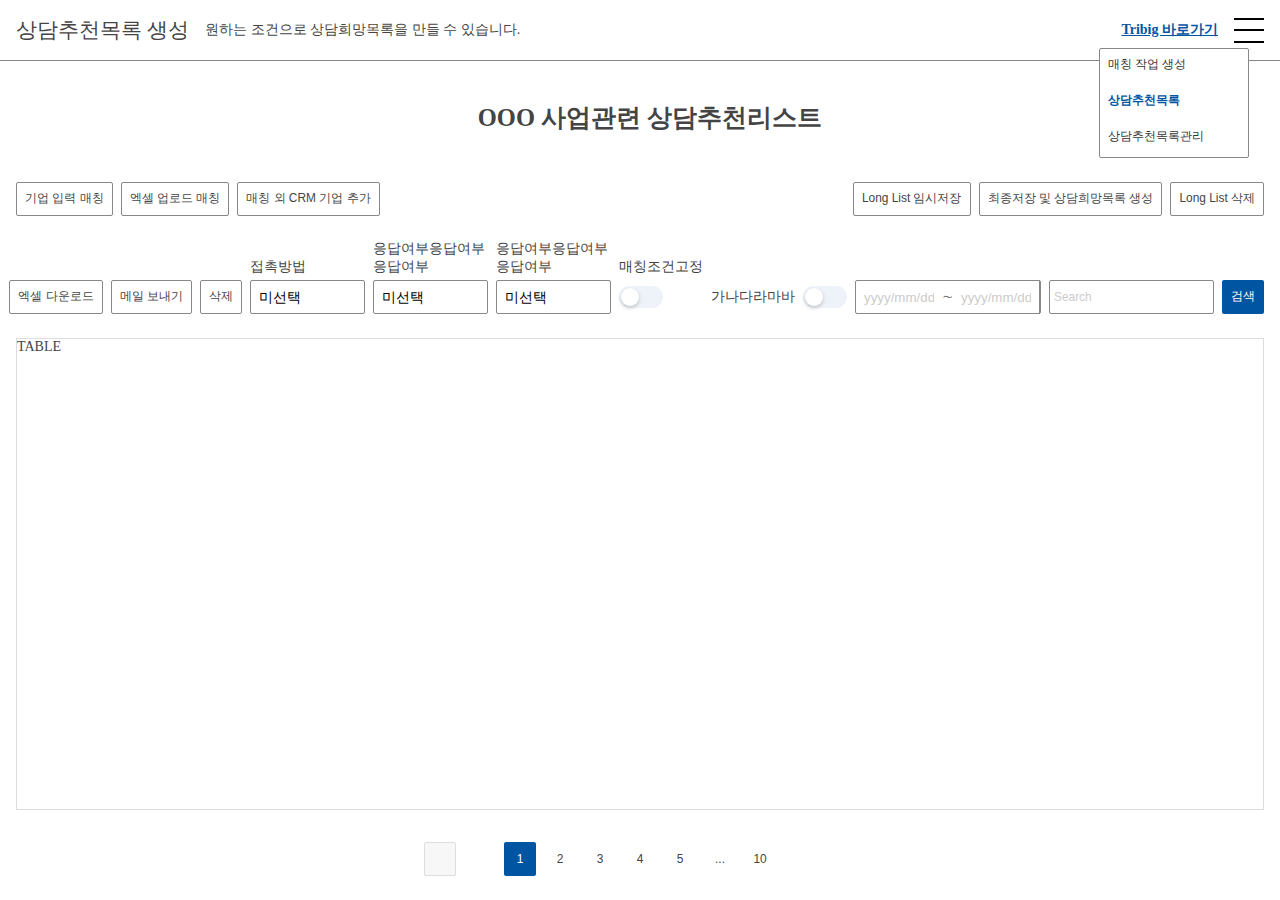
==== commit 50e52825: "refactor: burger-menu 태그 변경" ====
--- a/src/pages/recommendation.html
+++ b/src/pages/recommendation.html
@@ -7,7 +7,8 @@
     <meta name="viewport" content="width=device-width, initial-scale=1.0">
     <title>recommendation</title>
     <link rel="stylesheet" href="../css/index.css">
-    <!-- <link rel="stylesheet" href="../css/button.css">
+    <!--<link rel="stylesheet" href="../css/burger.css">
+    <link rel="stylesheet" href="../css/button.css">
     <link rel="stylesheet" href="../css/checkbox.css">
     <link rel="stylesheet" href="../css/combobox.css">
     <link rel="stylesheet" href="../css/common.css">
@@ -18,6 +19,7 @@
     <link rel="stylesheet" href="../css/inform.css">
     <link rel="stylesheet" href="../css/information.css">
     <link rel="stylesheet" href="../css/input.css">
+    <link rel="stylesheet" href="../css/intro.css">
     <link rel="stylesheet" href="../css/loader-spinner.css">
     <link rel="stylesheet" href="../css/mail.css">
     <link rel="stylesheet" href="../css/modal.css">
@@ -76,20 +78,18 @@
                         <span></span>
                         <span></span>
                     </div>
-                    <div class="burger-menu vertical overflow-y">
+                    <div class="burger-menu burger-menu--active vertical overflow-y">
                         <ul class="burger-menu__list vertical">
+                            <!-- burger-menu__item에 burger-menu__item--selected클래스 추가시 선택된상태 활성화 -->
                             <li class="burger-menu__item">
-                                <button class="button button--link burger-menu__button">매칭 작업 생성</button>
+                                <a href="#" class="burger-menu__text">매칭 작업 생성</a>
+                            </li>
+                            <li class="burger-menu__item burger-menu__item--selected">
+                                <a href="#" class="burger-menu__text">상담추천목록</a>
                             </li>
                             <li class="burger-menu__item">
-                                <button class="button button--link burger-menu__button">상담추천목록</button>
-                            </li>
-                            <li class="burger-menu__item">
-                                <button class="button button--link burger-menu__button">상담추천목록관리</button>
-                            </li>
-                            <li class="burger-menu__item">
-                                <button class="button button--link burger-menu__button">상담추천목록관리상담추천목록관리상담추천목록관리</button>
-                            </li>                       
+                                <a href="#" class="burger-menu__text">상담추천목록관리</a>
+                            </li>                    
                         </ul>
                     </div>
                 </div>
--- a/src/css/index.css
+++ b/src/css/index.css
@@ -289,19 +289,33 @@
   display: block;
 }
 
-.burger-menu__button {
+.burger-menu__item.burger-menu__item--selected a {
+  font-weight: 600;
+  color: #0055a2;
+}
+
+.burger-menu__text {
+  display: inline-block;
+  cursor: pointer;
+  -webkit-transition: 0.3s;
+  transition: 0.3s;
+  padding: 8px;
+  font-size: 0.85rem;
+  font-weight: normal;
+  white-space: nowrap;
   width: 100%;
   text-align: left;
   overflow-x: hidden;
   text-overflow: ellipsis;
-}
-
-.burger-menu__button:hover {
+  text-decoration: none;
+}
+
+.burger-menu__text:hover {
   background-color: rgba(239, 239, 239, 0.5);
-  font-weight: 600;
-}
-
-.burger-menu__button:active {
+  color: #444;
+}
+
+.burger-menu__text:active {
   color: #0055a2;
 }
 
@@ -322,6 +336,9 @@
   padding: 8px;
   font-size: 0.85rem;
   font-weight: normal;
+  min-width: -webkit-fit-content;
+  min-width: -moz-fit-content;
+  min-width: fit-content;
   height: 34px;
   white-space: nowrap;
 }
@@ -940,6 +957,100 @@
 
 .horizontal--input input {
   width: 100%;
+}
+
+@keyframes fade {
+  from {
+    opacity: 1;
+  }
+  to {
+    opacity: 0;
+  }
+}
+
+.intro-wrap {
+  position: absolute;
+  top: 50%;
+  left: 50%;
+  -webkit-transform: translate(-50%, -50%);
+          transform: translate(-50%, -50%);
+}
+
+.intro-title {
+  -webkit-box-orient: vertical;
+  -webkit-box-direction: normal;
+      -ms-flex-direction: column;
+          flex-direction: column;
+  padding-bottom: 36px;
+}
+
+.intro-title__main {
+  font-size: 3rem;
+  font-weight: 700;
+}
+
+.intro-title__sub {
+  font-size: 1.25rem;
+  font-weight: normal;
+}
+
+.intro-button-group-wrap {
+  padding-top: 36px;
+  -webkit-box-align: start;
+      -ms-flex-align: start;
+          align-items: flex-start;
+}
+
+.intro-button-group + .intro-button-group {
+  margin-left: 36px;
+}
+
+.button--intro {
+  background-color: #ffffff;
+  border: 2px solid #0055a2;
+  width: 350px;
+  height: 200px;
+  margin-bottom: 24px;
+}
+
+.button--intro:hover {
+  background-color: #0055a2;
+}
+
+.button--intro:hover span {
+  color: #ffff;
+}
+
+.button--intro:active {
+  background-color: rgba(0, 85, 162, 0.7);
+}
+
+.intro-button-title__main {
+  font-size: 1.75rem;
+  font-weight: 600;
+  padding-bottom: 8px;
+}
+
+.intro-button-title__sub {
+  font-size: 1.25rem;
+  font-weight: normal;
+}
+
+.intro-button-detail {
+  padding: 8px;
+}
+
+.intro-button-detail__main {
+  font-size: 1.5rem;
+  font-weight: 500;
+  margin-bottom: 16px;
+  text-align: center;
+}
+
+.intro-button-detail__sub {
+  font-size: 1rem;
+  font-weight: normal;
+  text-align: center;
 }
 
 @keyframes fade {
